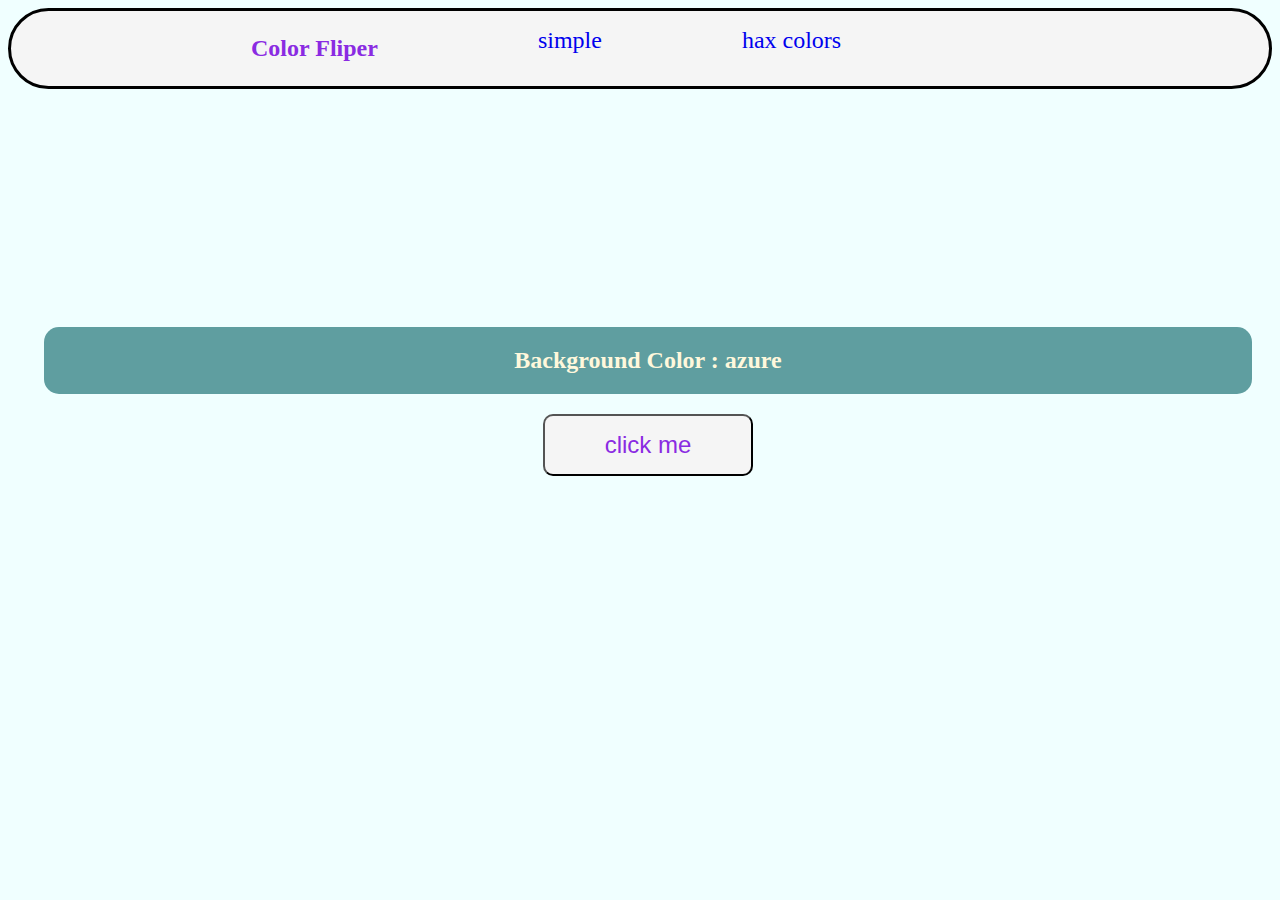
==== index.html @ d404bca6 "-initian commit" ====
<!DOCTYPE html>
<html lang="en">

<head>
    <meta charset="UTF-8">
    <meta http-equiv="X-UA-Compatible" content="IE=edge">
    <meta name="viewport" content="width=device-width, initial-scale=1.0">
    <title>color fliper</title>
    <link rel="stylesheet" href="style.css">
</head>

<body>
    <!-- navigation bar -->
    <nav class="nav-bar">
        <h3 class="logo">Color Fliper</h3>
        <ul class="list">
            <li>
                <a href="index.html">simple</a>
            </li>
            <li>
                <a href="hex.html">hax colors</a>
            </li>
        </ul>
    </nav>

    <div class="main-comtainer">
        <div class="box">
            <h2 class="bgText">Background Color : <span class="color">
                    azure
                </span></h2>
            <button class="btn">click me</button>
        </div>
    </div>
    <script src="index.js"></script>
</body>

</html>
---- style.css ----
.nav-bar {
    margin-top: 0rem;
    background-color: whitesmoke;
    border-style: solid;
    border-radius: 5rem;
    border-color: black;
    display: flex;
}

.main-comtainer {
    /* margin-left: 40rem; */
    margin-top: 13rem;
}

.box {
    padding: 10px 20px 10px 20px;
    border-radius: 10px;
    margin-left: 1rem;
    color: whitesmoke;
    text-align: center;
    /* background-color: blueviolet; */
}

.bgText {
    border-radius: 15px;
    /* margin: 50px; */
    padding: 20px 2px 20px 2px;
    background-color: cadetblue;
}

.list {
    list-style: none;
    display: flex;
    margin-left: 50px;
}


.btn {
    /* margin-top: 10rem; */
    border-radius: 10px;
    padding: 15px 60px 15px 60px;
    color: blueviolet;
    font-size: x-large;
    text-align: center;
    background-color: whitesmoke;
}

.btn:hover {
    color: whitesmoke;
    background-color: black;
}


.logo {
    margin-left: 15rem;
    font-size: 1.5rem;
    font-family: Verdana;
    color: blueviolet;
}

.footer {
    font-size: small;
    font-family: Verdana;
    margin-top: 240px;
    text-align: center;
}

body {
    background-color: azure;
}

h2 {
    color: cornsilk;
    font-family: Verdana;
}

a {
    border-radius: 20px;
    background-color: whitesmoke;
    font-size: x-large;
    margin-top: 10px;
    padding: 10px 70px 10px 70px;
    text-decoration: none;
    font-family: Verdana;
}

a:hover {
    color: whitesmoke;
    background-color: black;
}
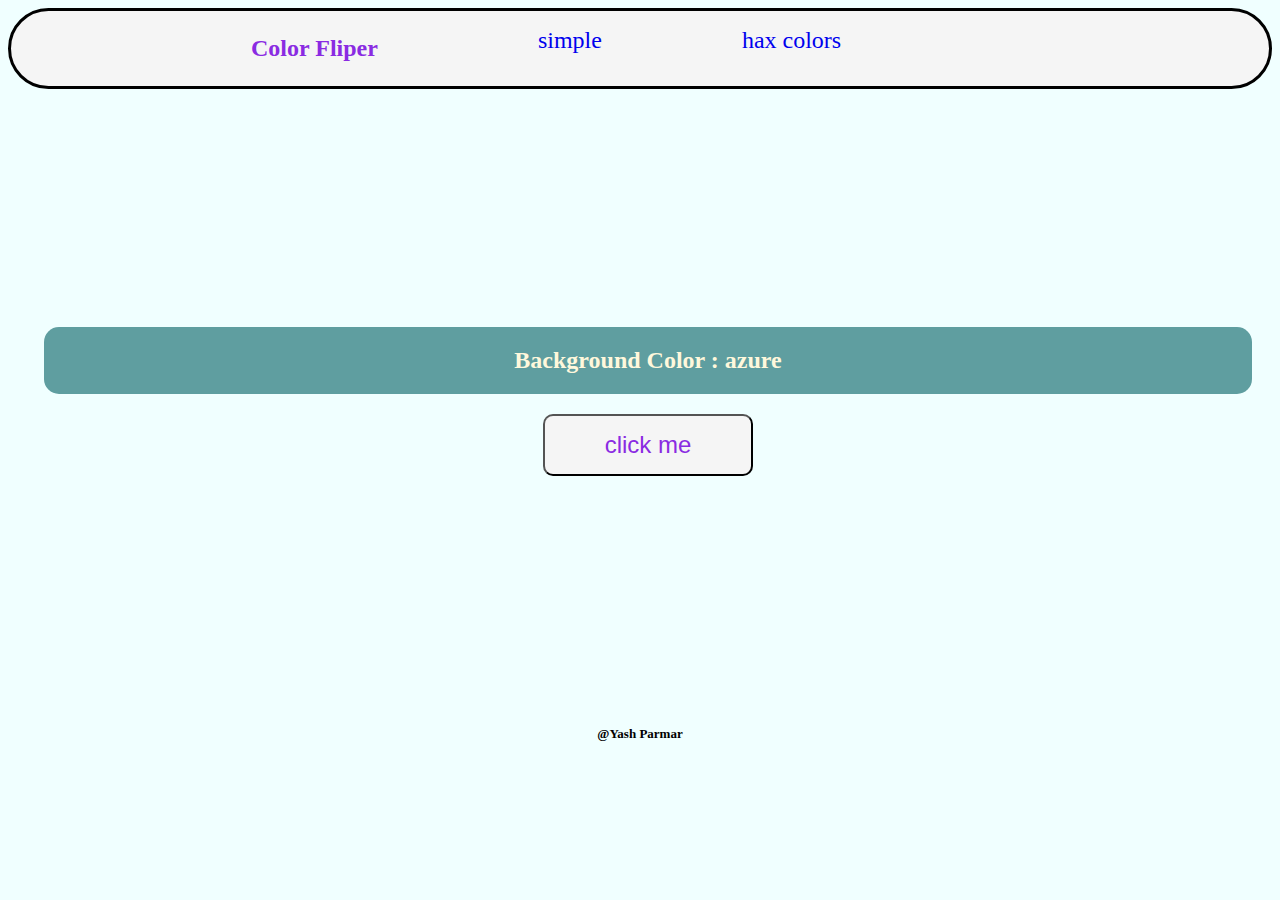
==== commit 00f7b97e: "-added footter to index.html" ====
--- a/index.html
+++ b/index.html
@@ -31,6 +31,9 @@
             <button class="btn">click me</button>
         </div>
     </div>
+    <footer>
+        <h6 class="footer">@Yash Parmar</h6>
+    </footer>
     <script src="index.js"></script>
 </body>
 
